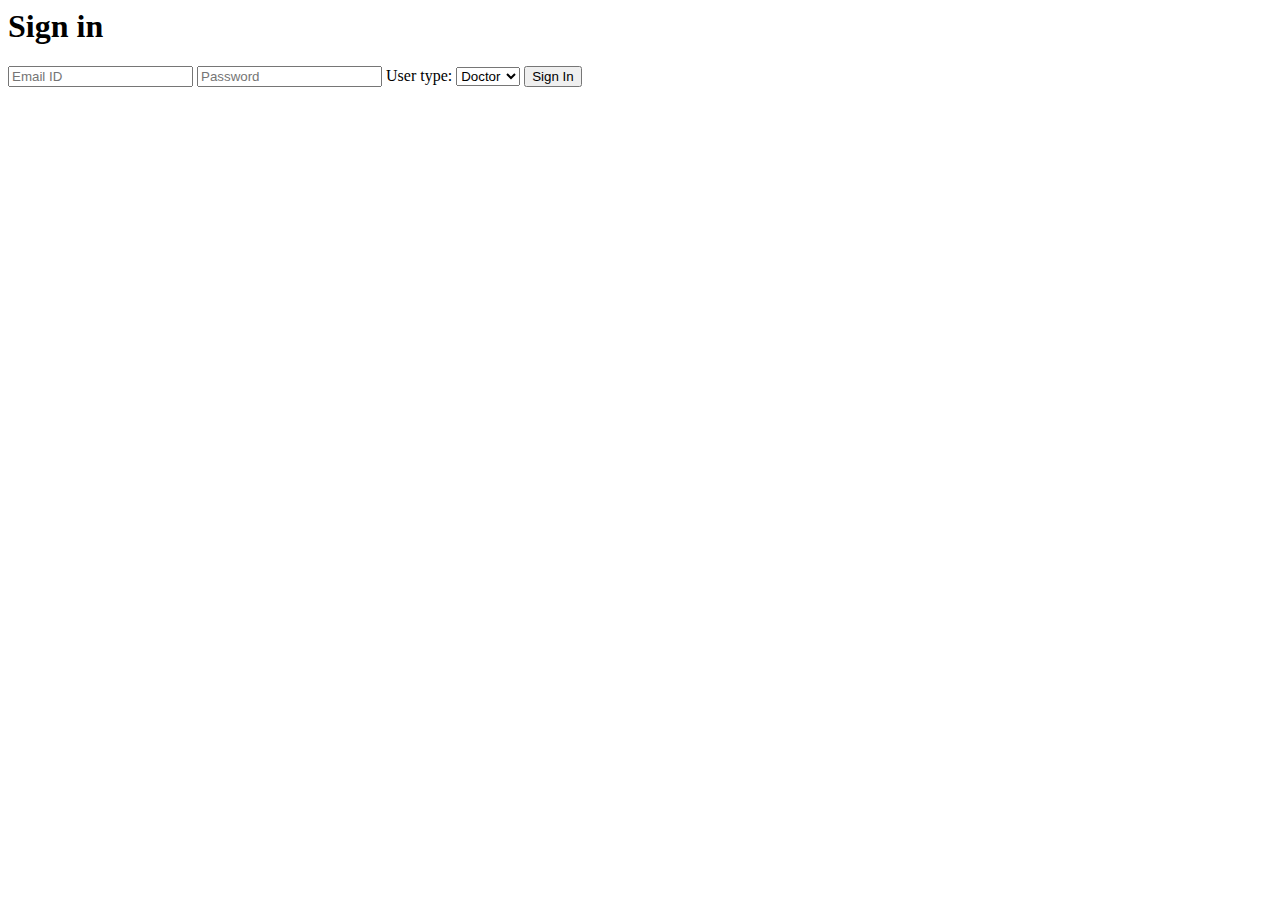
==== html/login.html @ 881072b6 "Initial commit for login page" ====
<html>
    <head>
        <link rel="stylesheet" href="../style.css" />
    </head>
    <body>
        <div>
            <form name="login" action="../php/login.php" method="POST">
                <h1>Sign in</h1>
                <input type="text" name="user" placeholder="Email ID" required="" />
                <input type="password" name="pass" placeholder="Password" required="" />
                <label for="status">User type:</label>
                <select name="status" id="status">
                    <option value="doc">Doctor</option>
                    <option value="pat">Patient</option>
                </select>
                <button>Sign In</button>
            </form>
        </div>
    </body>
</html>
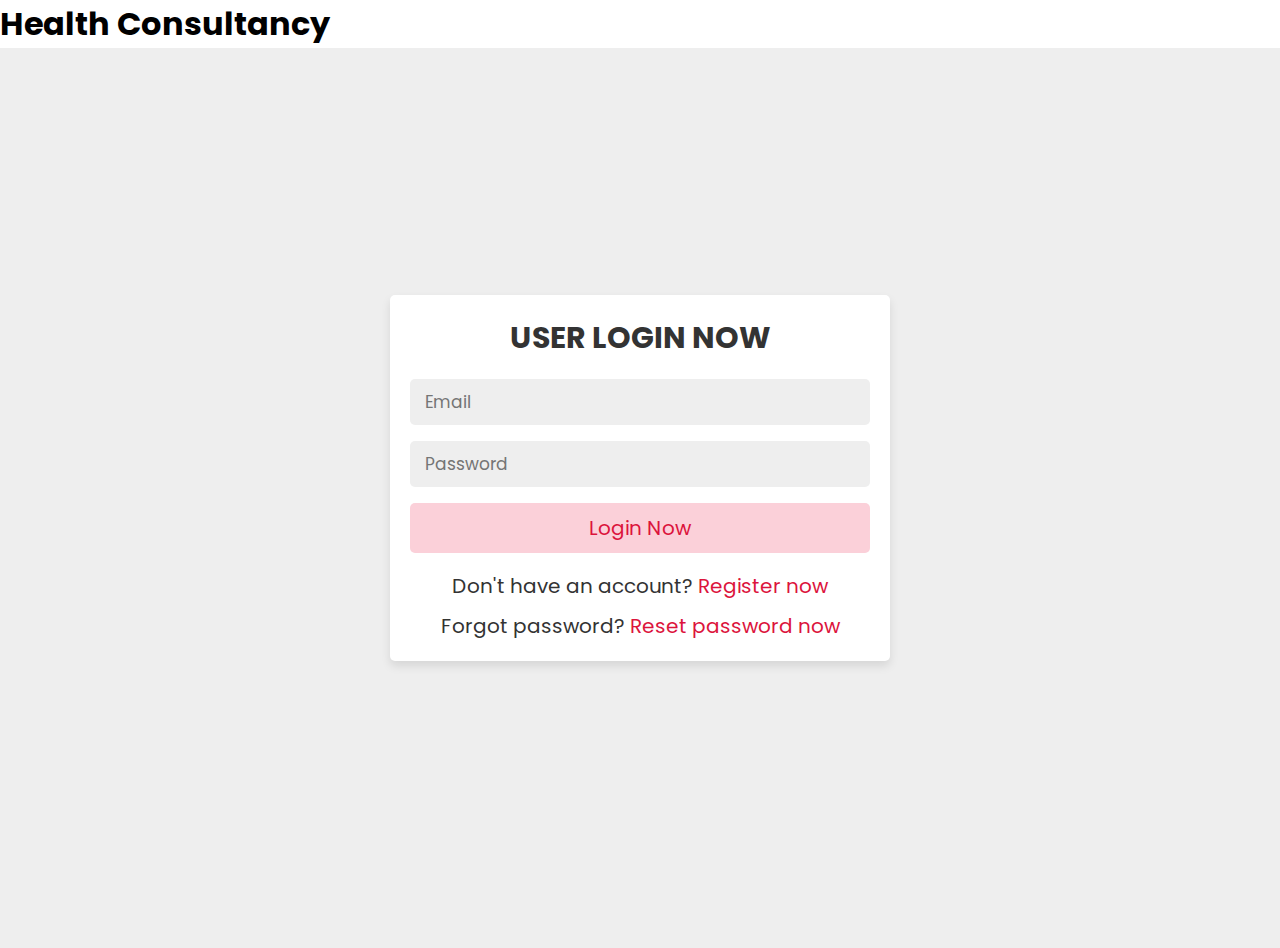
==== commit 422005f3: "Update in login pages" ====
--- a/html/login.html
+++ b/html/login.html
@@ -1,20 +1,28 @@
-<html>
-    <head>
-        <link rel="stylesheet" href="../style.css" />
-    </head>
-    <body>
-        <div>
-            <form name="login" action="../php/login.php" method="POST">
-                <h1>Sign in</h1>
-                <input type="text" name="user" placeholder="Email ID" required="" />
-                <input type="password" name="pass" placeholder="Password" required="" />
-                <label for="status">User type:</label>
-                <select name="status" id="status">
-                    <option value="doc">Doctor</option>
-                    <option value="pat">Patient</option>
-                </select>
-                <button>Sign In</button>
-            </form>
-        </div>
-    </body>
+<html lang="en">
+<head>
+   <meta charset="UTF-8">
+   <meta http-equiv="X-UA-Compatible" content="IE=edge">
+   <meta name="viewport" content="width=device-width, initial-scale=1.0">
+   <title>login form</title>
+
+   <!-- custom css file link  -->
+   <link rel="stylesheet" href="../css/style.css">
+
+</head>
+<body>
+<h1> Health Consultancy</h1>
+<div class="form-container">
+
+    <form name="login" action="../php/login.php" method="POST">
+      <h3>User login now</h3>
+      <input type="email" name="email" required placeholder="Email">
+      <input type="password" name="password" required placeholder="Password">
+      <input type="submit" name="submit" value="login now" class="form-btn">
+      <p>Don't have an account? <a href="register_form.html">Register now</a></p>
+      <p>Forgot password? <a href="forgot_pass.html">Reset password now</a></p>
+   </form>
+
+</div>
+
+</body>
 </html>--- a/css/style.css
+++ b/css/style.css
@@ -0,0 +1,135 @@
+@import url('https://fonts.googleapis.com/css2?family=Poppins:wght@100;200;300;400;500;600&display=swap');
+
+*{
+   font-family: 'Poppins', sans-serif;
+   margin:0; padding:0;
+   box-sizing: border-box;
+   outline: none; border:none;
+   text-decoration: none;
+}
+
+.container{
+   min-height: 100vh;
+   display: flex;
+   align-items: center;
+   justify-content: center;
+   padding:20px;
+   padding-bottom: 60px;
+}
+
+.container .content{
+   text-align: center;
+}
+
+.container .content h3{
+   font-size: 30px;
+   color:#333;
+}
+
+.container .content h3 span{
+   background: crimson;
+   color:#fff;
+   border-radius: 5px;
+   padding:0 15px;
+}
+
+.container .content h1{
+   font-size: 50px;
+   color:#333;
+}
+
+.container .content h1 span{
+   color:crimson;
+}
+
+.container .content p{
+   font-size: 25px;
+   margin-bottom: 20px;
+}
+
+.container .content .btn{
+   display: inline-block;
+   padding:10px 30px;
+   font-size: 20px;
+   background: #333;
+   color:#fff;
+   margin:0 5px;
+   text-transform: capitalize;
+}
+
+.container .content .btn:hover{
+   background: crimson;
+}
+
+.form-container{
+   min-height: 100vh;
+   display: flex;
+   align-items: center;
+   justify-content: center;
+   padding:20px;
+   padding-bottom: 60px;
+   background: #eee;
+}
+
+.form-container form{
+   padding:20px;
+   border-radius: 5px;
+   box-shadow: 0 5px 10px rgba(0,0,0,.1);
+   background: #fff;
+   text-align: center;
+   width: 500px;
+}
+
+.form-container form h3{
+   font-size: 30px;
+   text-transform: uppercase;
+   margin-bottom: 10px;
+   color:#333;
+}
+
+.form-container form input,
+.form-container form select{
+   width: 100%;
+   padding:10px 15px;
+   font-size: 17px;
+   margin:8px 0;
+   background: #eee;
+   border-radius: 5px;
+}
+
+.form-container form select option{
+   background: #fff;
+}
+
+.form-container form .form-btn{
+   background: #fbd0d9;
+   color:crimson;
+   text-transform: capitalize;
+   font-size: 20px;
+   cursor: pointer;
+}
+
+.form-container form .form-btn:hover{
+   background: crimson;
+   color:#fff;
+}
+
+.form-container form p{
+   margin-top: 10px;
+   font-size: 20px;
+   color:#333;
+}
+
+.form-container form p a{
+   color:crimson;
+}
+
+.form-container form .error-msg{
+   margin:10px 0;
+   display: block;
+   background: crimson;
+   color:#fff;
+   border-radius: 5px;
+   font-size: 20px;
+   padding:10px;
+}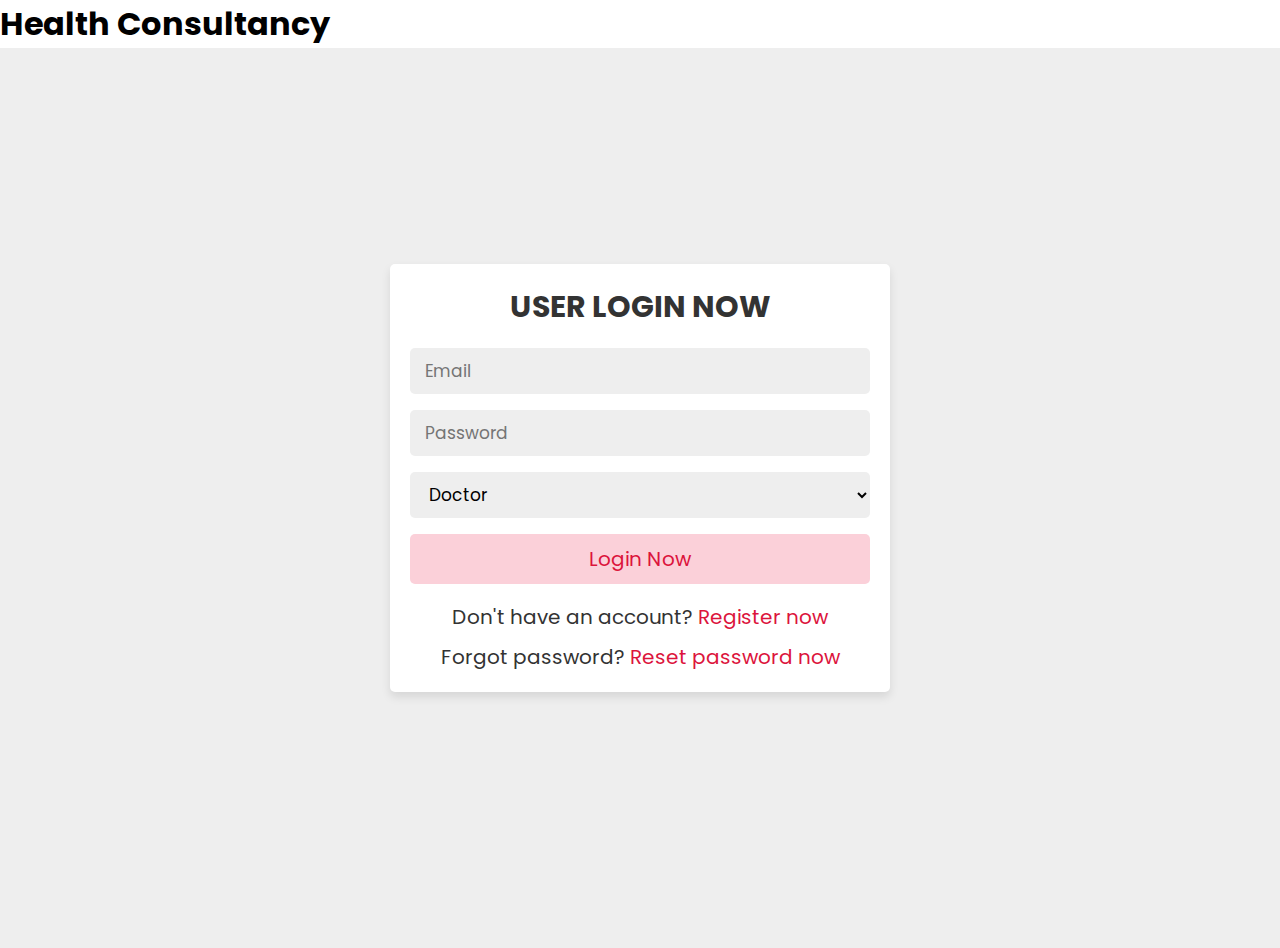
==== commit 0c36b377: "Forgot password pages added" ====
--- a/html/login.html
+++ b/html/login.html
@@ -17,9 +17,13 @@
       <h3>User login now</h3>
       <input type="email" name="email" required placeholder="Email">
       <input type="password" name="password" required placeholder="Password">
+      <select name="status" id="status">
+         <option value="doctor">Doctor</option>
+         <option value="patient">Patient</option>
+     </select>
       <input type="submit" name="submit" value="login now" class="form-btn">
-      <p>Don't have an account? <a href="register_form.html">Register now</a></p>
-      <p>Forgot password? <a href="forgot_pass.html">Reset password now</a></p>
+      <p>Don't have an account? <a href="register.html">Register now</a></p>
+      <p>Forgot password? <a href="../php/forgot_pass.php">Reset password now</a></p>
    </form>
 
 </div>
